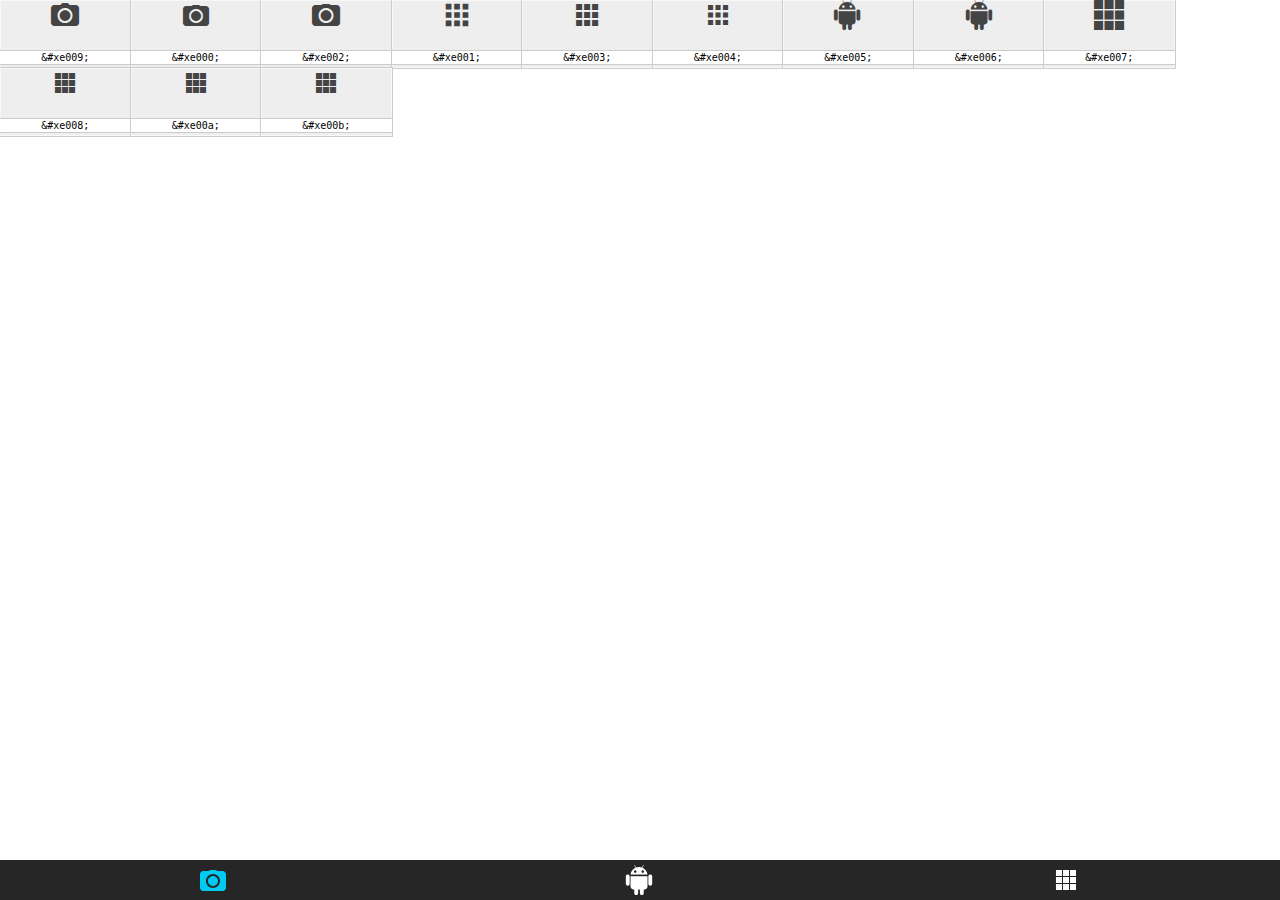
==== index.html @ 6e5baa86 "font icon app" ====
<!DOCTYPE html>
<html>
<head>
  <meta charset="utf-8">
  <title>Test app</title>
  <script>
    // Trun it to false to always install 'normal' package
    var supportHIDPI = false;
    var isFFOS = ("mozApps" in navigator && navigator.userAgent.search("Mobile") != -1);

    if ( isFFOS ) {
      var URL = 'http://rnowm.github.io/icon-font-test/package/';

      if ( window.devicePixelRatio > 1.2 && supportHIDPI ) {
        var manifestUrl = URL+'package@2x.manifest';
      } else {
        var manifestUrl = URL+'package.manifest';
      }

      var req = navigator.mozApps.installPackage(manifestUrl);
      req.onsuccess = function() {
        console.log(this.result.origin);
      };
      req.onerror = function() {
        console.log(this.error.name);
      };

    } else {
      window.location.href = "app.html"
    }
  </script>
</head>
<body>
</body>
</html>
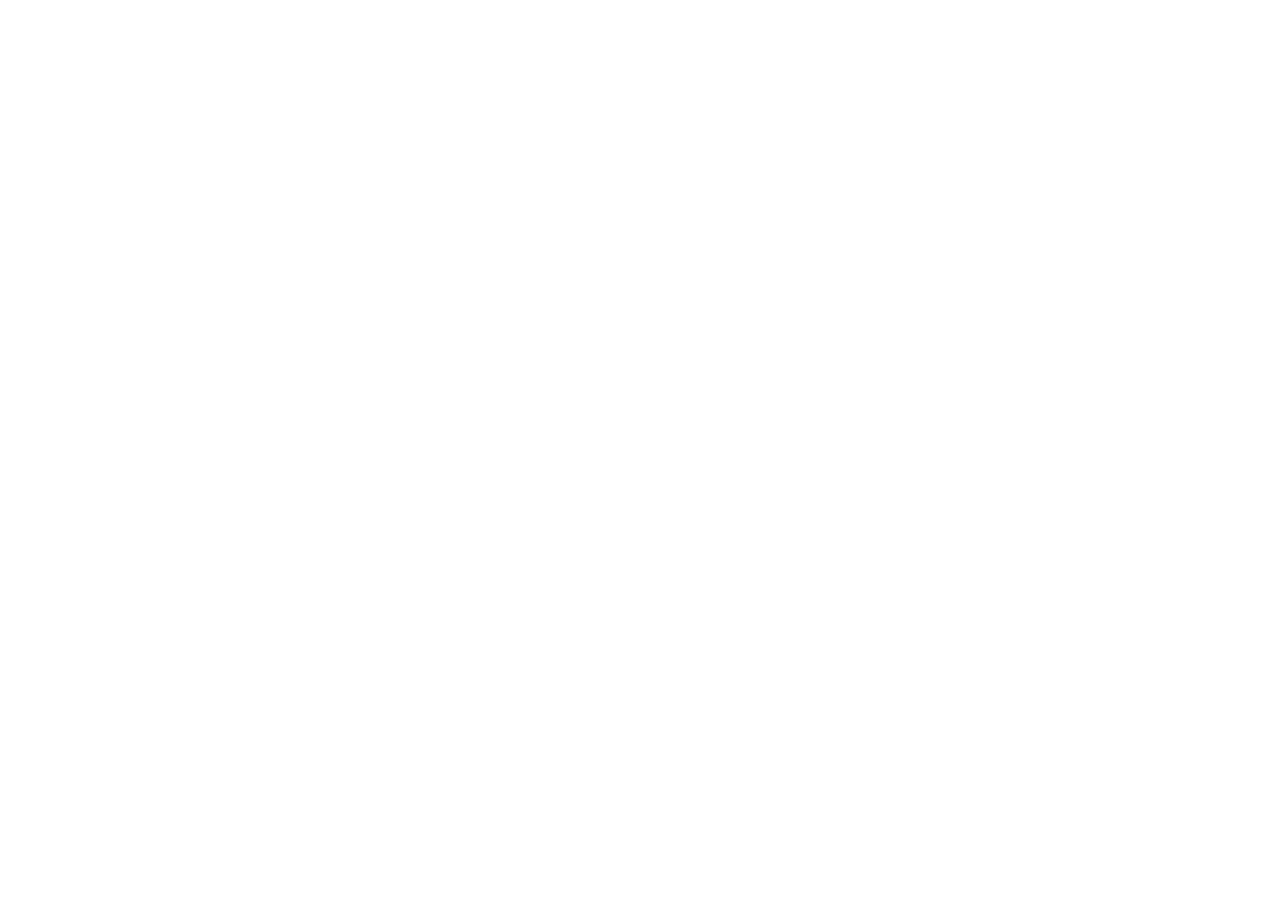
==== commit 135ff378: "changed font and added width detection script" ====
--- a/index.html
+++ b/index.html
@@ -8,7 +8,7 @@
     var supportHIDPI = false;
     var isFFOS = ("mozApps" in navigator && navigator.userAgent.search("Mobile") != -1);
 
-    if ( isFFOS ) {
+    /*if ( isFFOS ) {
       var URL = 'http://rnowm.github.io/icon-font-test/package/';
 
       if ( window.devicePixelRatio > 1.2 && supportHIDPI ) {
@@ -27,7 +27,8 @@
 
     } else {
       window.location.href = "app.html"
-    }
+    }*/
+
   </script>
 </head>
 <body>
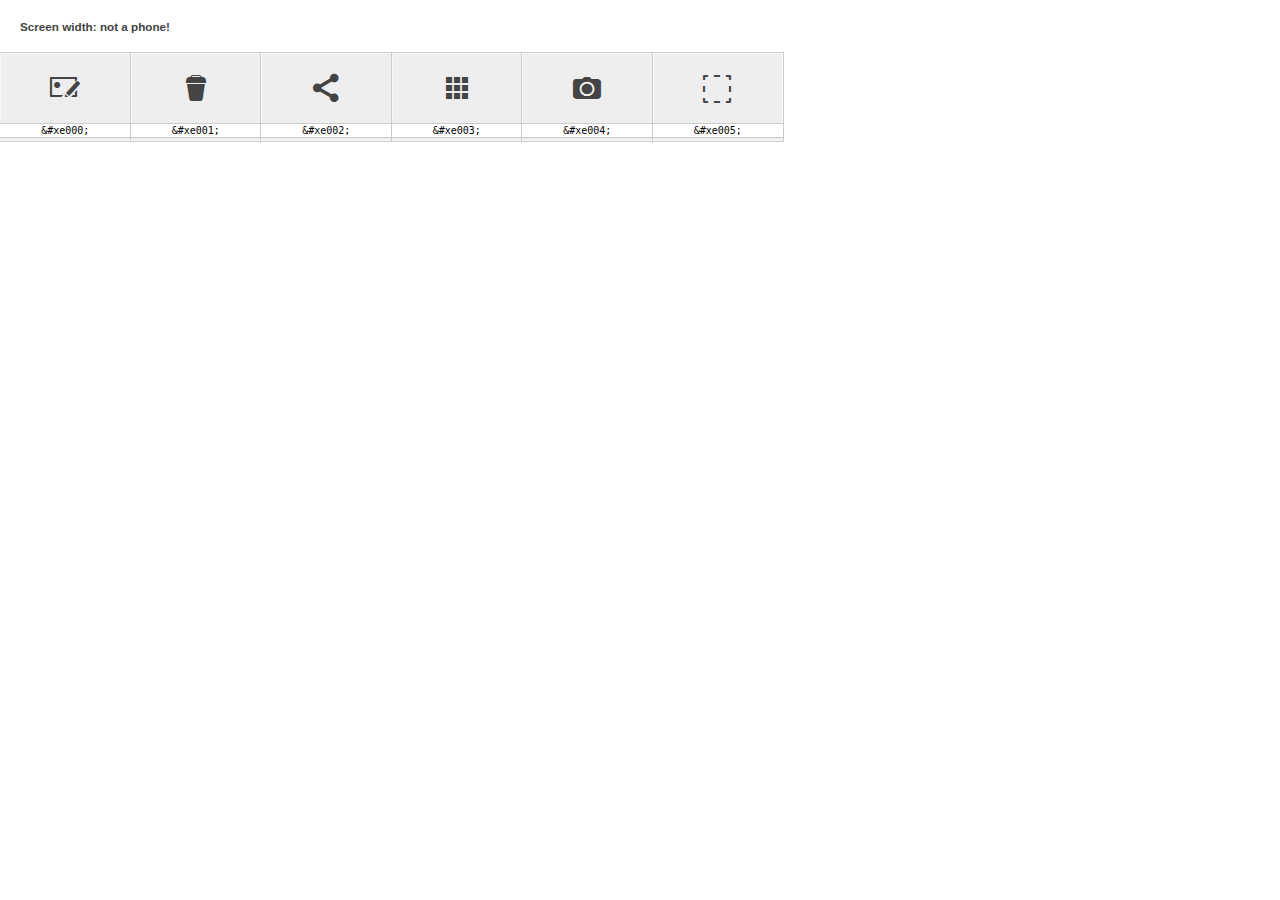
==== commit 65c6f24e: "redirect" ====
--- a/index.html
+++ b/index.html
@@ -25,9 +25,9 @@
         console.log(this.error.name);
       };
 
-    } else {
+    } else {*/
       window.location.href = "app.html"
-    }*/
+    //}
 
   </script>
 </head>
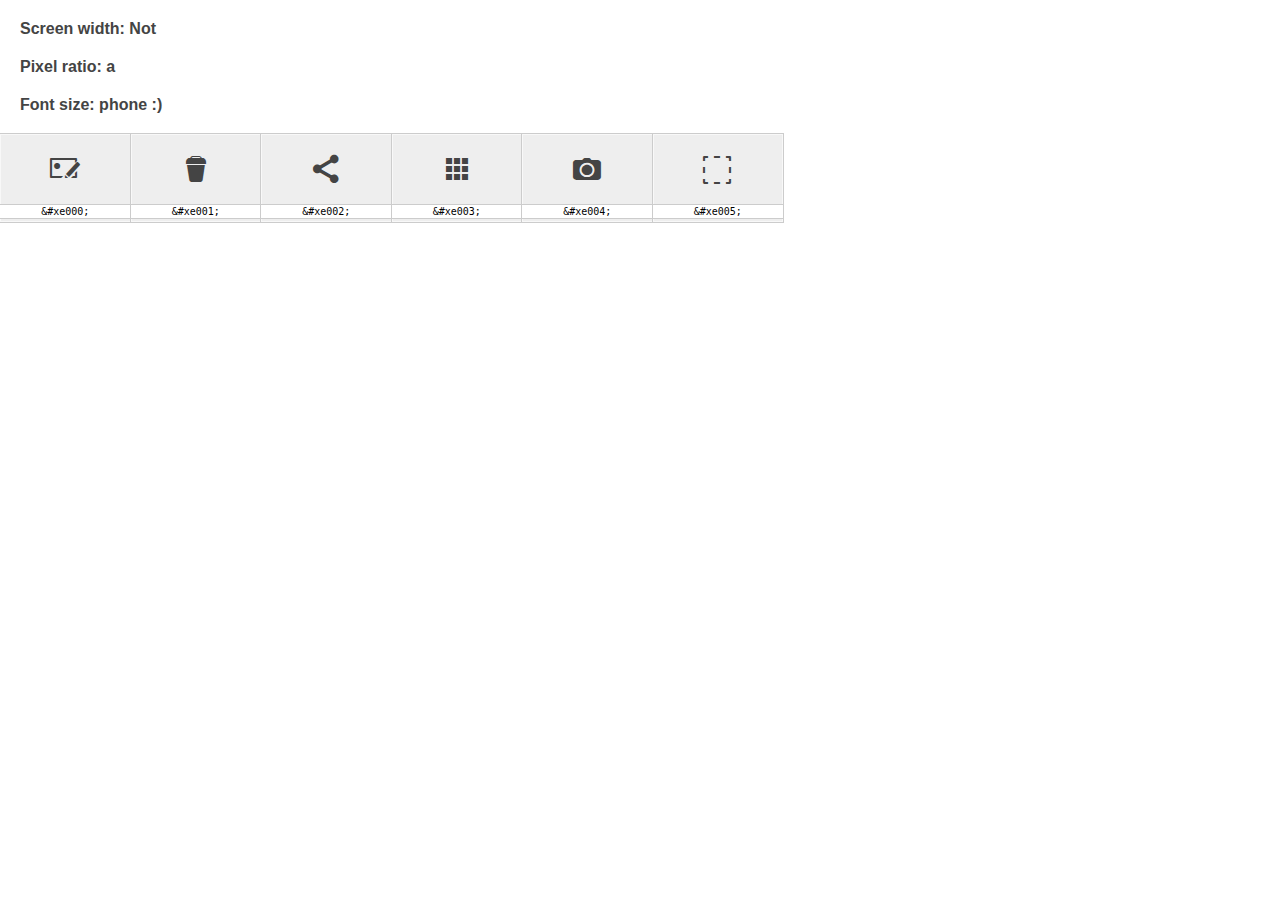
==== commit 2eb434c7: "updated script" ====
--- a/index.html
+++ b/index.html
@@ -8,14 +8,14 @@
     var supportHIDPI = false;
     var isFFOS = ("mozApps" in navigator && navigator.userAgent.search("Mobile") != -1);
 
-    /*if ( isFFOS ) {
+    if ( isFFOS ) {
       var URL = 'http://rnowm.github.io/icon-font-test/package/';
 
-      if ( window.devicePixelRatio > 1.2 && supportHIDPI ) {
+      /*if ( window.devicePixelRatio > 1.2 && supportHIDPI ) {
         var manifestUrl = URL+'package@2x.manifest';
-      } else {
+      } else {*/
         var manifestUrl = URL+'package.manifest';
-      }
+      //}
 
       var req = navigator.mozApps.installPackage(manifestUrl);
       req.onsuccess = function() {
@@ -25,9 +25,9 @@
         console.log(this.error.name);
       };
 
-    } else {*/
+    } else {
       window.location.href = "app.html"
-    //}
+    }
 
   </script>
 </head>
